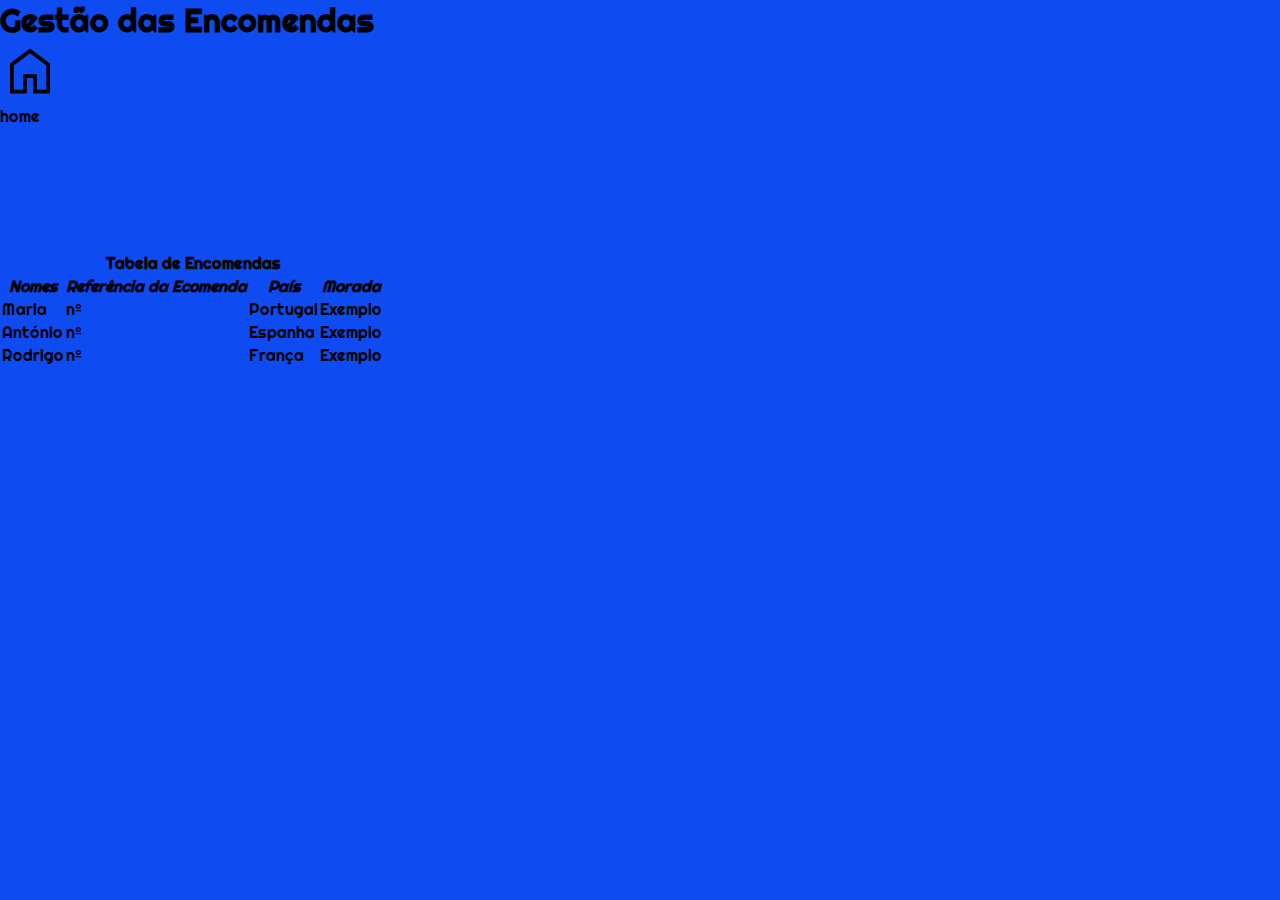
==== encomendas.html @ dda309da "new index" ====
<!DOCTYPE html>
<html>
<head>
    <meta charset="UTF-8">
    <meta name="viewport" content="width=device-width, initial-scale=1.0">
    <link rel="stylesheet" href="https://fonts.googleapis.com/css2?family=Material+Symbols+Outlined:opsz,wght,FILL,GRAD@20..48,100..700,0..1,-50..200" />
    <link rel="stylesheet" href="styles\style.css" />
    <title>
        home
    </title>
    </head>
    <body>
        <div class="FixedHeader">
            <h1>
                <p style="margin-right:10%;">
                    <h1>Gestão das Encomendas</h1>
            </h1>
        </div>
        <div class="sidebar">
            <div class="content">
                <span class="material-symbols-outlined" style="font-size:60px;">
                    home
                </span>
                <p>
                    home
                </p>
            </div>
        </div>
        <br><br><br><br><br><br>

        </p>


        <table>
            <caption><strong>Tabela de Encomendas</strong></caption>
            <tr>
                <th><i>Nomes</th>
                <th><i>Referência da Ecomenda</th>
                <th><i>País</th>
                <th><i>Morada</th>
                <th></th>
            </tr>
            <tr>
                <td>Maria</td>
                <td>nº</td>
                <td>Portugal</td>
                <td>Exemplo</td>
            </tr>
            <tr>
                <td>António</td>
                <td>nº</td>
                <td>Espanha</td>
                <td>Exemplo</td>
            </tr>
            <tr>
                <td>Rodrigo</td>
                <td>nº</td>
                <td>França</td>
                <td>Exemplo</td>
            </tr>
        </table>


    </body>
</html>
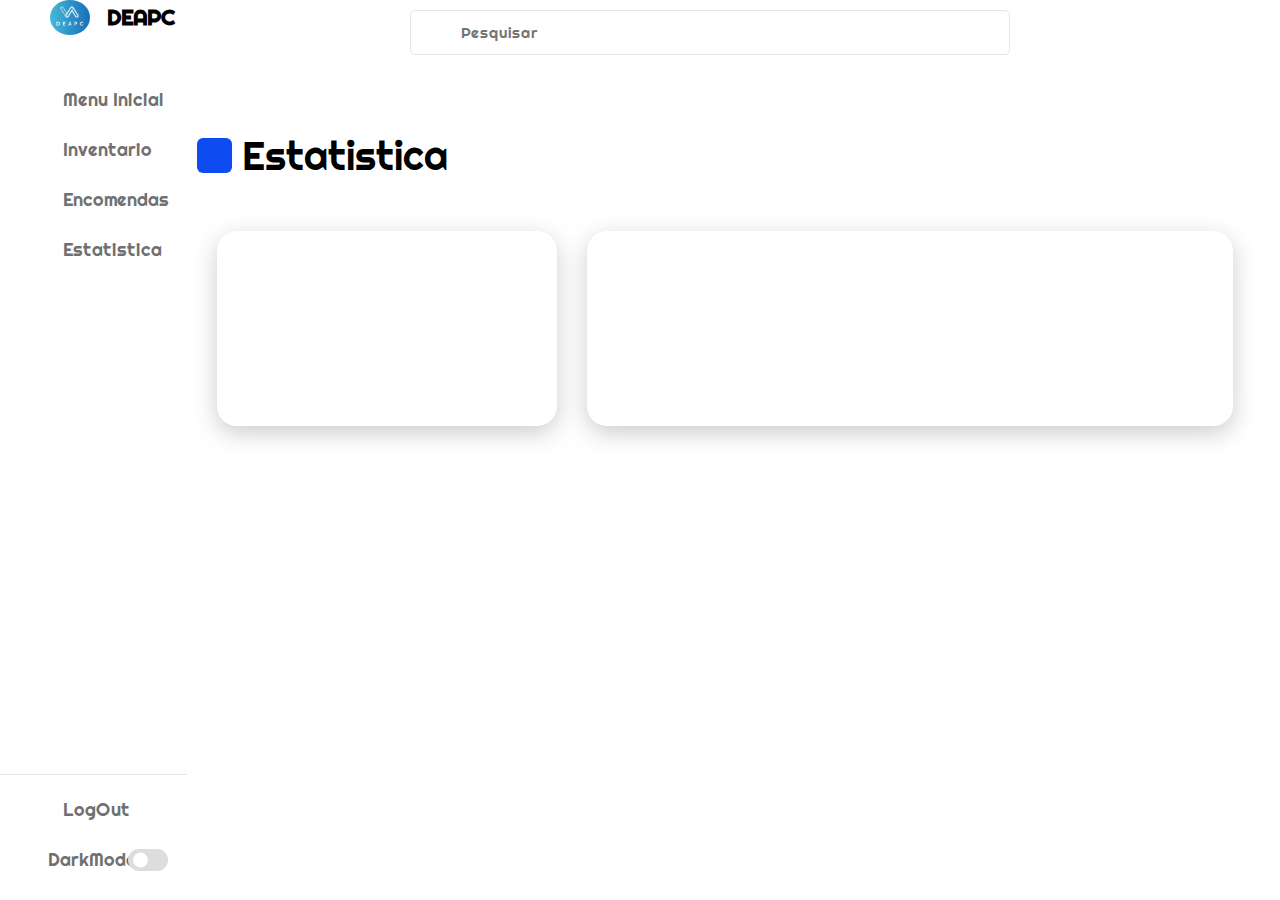
==== commit ef6dad46: "atualização" ====
--- a/encomendas.html
+++ b/encomendas.html
@@ -1,65 +1,104 @@
 <!DOCTYPE html>
-<html>
+<html lang=”pt”>
 <head>
-    <meta charset="UTF-8">
+    <meta charset="UTF-8" />
+    <meta http-equip="X-UA-Compatible" content="IE=edge">
     <meta name="viewport" content="width=device-width, initial-scale=1.0">
-    <link rel="stylesheet" href="https://fonts.googleapis.com/css2?family=Material+Symbols+Outlined:opsz,wght,FILL,GRAD@20..48,100..700,0..1,-50..200" />
-    <link rel="stylesheet" href="styles\style.css" />
-    <title>
-        home
-    </title>
-    </head>
-    <body>
-        <div class="FixedHeader">
-            <h1>
-                <p style="margin-right:10%;">
-                    <h1>Gestão das Encomendas</h1>
-            </h1>
+
+    <link rel="stylesheet" href="styles/style.css" />
+    <link rel="stylesheet" href="https://unicons.iconscout.com/release/v4.0.8/css/line.css">
+    <title> Painel </title>
+</head>
+<body>
+    <nav>
+        <div class="logo-nome">
+            <div class="imagem-logo">
+                <img src="imagens\logo.jpeg" alt="">
+            </div>
+            <span class="logo_nome">DEAPC</span>
         </div>
-        <div class="sidebar">
-            <div class="content">
-                <span class="material-symbols-outlined" style="font-size:60px;">
-                    home
-                </span>
-                <p>
-                    home
-                </p>
+
+        <div class="menu-items">
+            <ul class="nav-links">
+                <li>
+                    <a href="index.html">
+                        <i class="uil uil-estate"></i>
+                        <span class="link-nome">Menu Inicial</span>
+                    </a>
+                </li>
+                <li>
+                    <a href="stocks.html">
+                        <i class="uil uil-archive"></i>
+                        <span class="link-nome">Inventario</span>
+                    </a>
+                </li>
+                <li>
+                    <a href="encomendas.html">
+                        <i class="uil uil-coins"></i>
+                        <span class="link-nome">Encomendas</span>
+                    </a>
+                </li>
+                <li>
+                    <a href="estatistica.html">
+                        <i class="uil uil-chart-bar"></i>
+                        <span class="link-nome">Estatistica</span>
+                    </a>
+                </li>
+            </ul>
+            <ul class="logout-modo">
+                <li>
+                    <a href="#">
+                        <i class="uil uil-sign-out-alt"></i>
+                        <span class="link-nome">LogOut</span>
+                    </a>
+                </li>
+                <li class="mode">
+                    <a href="#">
+                        <i class="uil uil-moon"></i>
+                        <span class="link-nome">DarkMode</span>
+                    </a>
+
+                    <div class="mode-toggle">
+                        <span class="switch"></span>
+                    </div>
+                </li>
+            </ul>
+        </div>
+    </nav>
+    <section class="dashboard">
+        <div class="top">
+            <i class="uil uil-bars sidebar-toggle"></i>
+
+            <div class="search-box">
+                <i class="uil uil-search"></i>
+                <input type="text" placeholder="Pesquisar">
+
             </div>
+
+            <img src="imagens\perfil.png" alt="">
         </div>
-        <br><br><br><br><br><br>
+        <div class="conteudo">
+            <div class="overview">
+                <div class="titulo">
+                    <i class="uil uil-chart-bar"></i>
+                    <span class="texto">Estatistica</span>
+                </div>
+            </div>
 
-        </p>
+        </div>
 
+        <div class="graficos">
+            <div class="box">
+                <canvas id="myChart"></canvas>
+            </div>
+            <div class="box">
+                <canvas id="myChart2"></canvas>
+            </div>
 
-        <table>
-            <caption><strong>Tabela de Encomendas</strong></caption>
-            <tr>
-                <th><i>Nomes</th>
-                <th><i>Referência da Ecomenda</th>
-                <th><i>País</th>
-                <th><i>Morada</th>
-                <th></th>
-            </tr>
-            <tr>
-                <td>Maria</td>
-                <td>nº</td>
-                <td>Portugal</td>
-                <td>Exemplo</td>
-            </tr>
-            <tr>
-                <td>António</td>
-                <td>nº</td>
-                <td>Espanha</td>
-                <td>Exemplo</td>
-            </tr>
-            <tr>
-                <td>Rodrigo</td>
-                <td>nº</td>
-                <td>França</td>
-                <td>Exemplo</td>
-            </tr>
-        </table>
-
-
-    </body>
-</html>
+        </div>
+    </section>
+    <script src="scripts\script.js"></script>
+    <script src="https://cdn.jsdelivr.net/npm/chart.js"></script>
+    <script src="scripts\graficos.js"></script>
+</body>
+</html>--- a/styles/style.css
+++ b/styles/style.css
@@ -0,0 +1,533 @@
+@import url('https://fonts.googleapis.com/css2?family=Righteous&display=swap');
+
+
+* {
+    margin: 0;
+    padding: 0;
+    box-sizing: border-box; /*NAO ESQUECER * */
+    font-family: 'Righteous', cursive;
+}
+
+:root {
+    --primary-color: #0e4bf1;
+    --panel-color: #FFF;
+    --text-color: #000;
+    --black-light-color: #707070;
+    --border-color: #E6E5E5;
+    --toggle-color: #DDD;
+    --caixa1-color: #E0FFFF; /*CORES NORMAIS*/
+    --caixa2-color: #40E0D0;
+    --caixa3-color: #87CEEB;
+    --title-icon-color: #CCC;
+    --trans-05: all 0.5s ease;
+    --trans-03: all 0.3s ease;
+    --trans-03: all 0.2s ease;
+}
+
+body {
+    min-height: 100vh;
+}
+
+    body.dark {
+        --primary-color: #3a3b3c;
+        --panel-color: #242526;
+        --text-color: #CCC;
+        --black-light-color: #CCC;
+        --border-color: #4D4C4C;
+        --toggle-color: #FFF; /*CORES DARK MODE*/
+        --caixa1-color: #3a3b3c;
+        --caixa2-color: #3a3b3c;
+        --caixa3-color: #3a3b3c;
+        --title-icon-color: #FFF;
+    }
+
+nav {
+    position: fixed;
+    top: 0;
+    left: 0;
+    height: 100%;
+    width: calc(15% - 1px);
+    background-color: var(--panel-color);
+    border-right: 1px solid var(--border-color);
+    transition: var(--trans-05);
+}
+
+    nav.close {
+        width: 73px;
+    }
+
+    nav .logo-nome {
+        display: flex;
+        align-items: center;
+        margin-left: 25%;
+    }
+
+    nav .imagem-logo {
+        min-width: 45px;
+        display: flex;
+        justify-content: center;
+    }
+
+        nav .imagem-logo img {
+            width: 40px;
+            object-fit: cover; /*FORMATO DO LOGO*/
+            border-radius: 50%;
+        }
+
+    nav .logo-nome .logo_nome {
+        font-weight: 600;
+        font-size: 22px;
+        margin-left: 14px;
+        color: var(--text-color);
+        transition: var(--trans-05);
+    }
+
+    nav.close li a .logo_nome {
+        opacity: 0;
+        pointer-events: none;
+    }
+
+    nav .menu-items {
+        margin-top: 40px;
+        height: calc(100% - 90px);
+        display: flex;
+        flex-direction: column;
+        justify-content: space-between;
+    }
+
+.menu-items li {
+    list-style: none;
+}
+
+    .menu-items li a {
+        text-decoration: none;
+        display: flex;
+        height: 50px;
+        align-items: center;
+        position: relative;
+    }
+
+.nav-links li a:hover:before {
+    position: absolute;
+    content: "";
+    height: 5px;
+    width: 5px;
+    border-radius: 50%;
+    background-color: var(--primary-color);
+    left: -7px;
+}
+
+body.dark li a:hover:before {
+    background-color: var(--text-color);
+}
+
+body.dark{
+    background-color:var(--panel-color);
+}
+
+.menu-items li a i {
+    min-width: 25px;
+    display: flex;
+    height: 100%;
+    align-items: center;
+    justify-content: center;
+    font-size: 24px;
+    color: var(--black-light-color);
+    margin-left: 20%;
+}
+
+.menu-items li a .link-nome {
+    color: var(--black-light-color);
+    font-size: 18px;
+    font-weight: 400;
+    transition: var(--trans-05);
+}
+
+nav.close li a .link-nome {
+    opacity: 0;
+    pointer-events: none;
+}
+
+.nav-links li a:hover i,
+.nav-links li a:hover .link-nome {
+    color: var(--primary-color);
+}
+
+body.dark .nav-links li a:hover i,
+body.dark .nav-links li a:hover .link-nome {
+    color: var(--text-color);
+}
+
+.menu-items .logout-modo {
+    padding-top: 10px;
+    border-top: 1px solid var(--border-color);
+}
+
+.menu-items .mode {
+    display: flex;
+    align-items: center;
+    white-space: nowrap;
+}
+
+.menu-items .mode-toggle {
+    display: block;
+    position: absolute;
+    right: 20px;
+    min-width: 45px; /*POSIÇAO DO BOTAO DARKMODE CINZENTO*/
+    display: flex;
+    align-items: center;
+    justify-content: center;
+    cursor: pointer;
+}
+
+.mode-toggle .switch {
+    position: relative;
+    display: inline-block;
+    height: 22px; /*BOTAO DARKMODE FORMATO CINZENTO */
+    border-radius: 25px;
+    width: 40px;
+    background-color: var(--toggle-color);
+}
+
+.switch:before {
+    content: "";
+    position: absolute;
+    left: 5px;
+    top: 50%;
+    transform: translateY(-50%);
+    height: 15px;
+    width: 15px;
+    background-color: var(--panel-color);
+    border-radius: 50%;
+    transition: var(--trans-03);
+}
+
+body.dark .switch:before {
+    left: 20px;
+}
+
+.dashboard {
+    position: relative;
+    left: calc(15% - 5px);
+    right: 0%;
+    background-color: var(--panel-color);
+    min-height: 100vh;
+    width: calc(86% - 25px); /*BARRA DE CIMA */
+    padding: 10px;
+    transition: var(--trans-05);
+    margin: 0;
+}
+
+nav.close ~ .dashboard {
+    left: 73px;
+    width: calc(100% - 73px);
+}
+
+.dashboard .top {
+    display: flex;
+    top: 0;
+    padding: 10px 14px;
+    left: 15%;
+    position: fixed;
+    justify-content: space-between;
+    width: 84%;
+    background-color: var(--panel-color);
+    align-items: center;
+    transition: var(--trans-05);
+}
+
+nav.close ~ .dashboard .top {
+    left: 73px;
+    width: calc(100% - 73px);
+}
+
+.dashboard .top .sidebar-toggle {
+    font-size: 26px;
+    color: var(--text-color);
+    cursor: pointer;
+}
+
+.dashboard .top .search-box {
+    position: relative;
+    height: 45px;
+    max-width: 600px;
+    width: 100%;
+    margin: 0 30px;
+}
+
+.top .search-box input {
+    position: absolute;
+    border: 1px solid var(--border-color);
+    background-color: var(--panel-color);
+    height: 100%;
+    width: 100%;
+    padding: 0 25px 0 50px;
+    border-radius: 5px;
+    color: var(--text-color);
+    font-size: 15px;
+    font-weight: 400;
+    outline: none;
+}
+
+.top .search-box i {
+    position: absolute;
+    left: 15px;
+    z-index: 10;
+    top: 50%;
+    transform: translateY(-50%);
+    font-size: 22px;
+    color: var(--black-light-color);
+}
+
+.top img {
+    width: 40px;
+    border-radius: 50%;
+}
+
+.dashboard .conteudo {
+    padding-top: 50px;
+}
+
+.conteudo .titulo {
+    display: flex;
+    align-items: center;
+    margin: 70px 0 30px 0;
+}
+
+    .conteudo .titulo i {
+        position: relative;
+        height: 35px;
+        width: 35px;
+        background-color: var(--primary-color);
+        border-radius: 6px;
+        color: var(--title-icon-color);
+        display: flex;
+        align-items: center;
+        justify-content: center;
+        font-size: 24px;
+    }
+
+    .conteudo .titulo .texto {
+        font-size: 40px;
+        font-weight: 500;
+        color: var(--text-color);
+        margin-left: 10px;
+    }
+
+.conteudo .caixas {
+    display: flex;
+    align-items: center;
+    justify-content: space-between;
+    flex-wrap: nowrap;
+}
+
+.conteudo .caixas .caixa {
+    margin:5px;
+    padding: 15px 20px;
+    background-color: var(--caixa1-color);
+    width: calc(100% / 3 - 15px);
+    border-radius: 12px;
+    display: flex;
+    align-items: center;
+    flex-direction: column;
+    transition: var(--trans-05);
+}
+
+.caixas .caixa i {
+    font-size: 35px;
+    color: var(--text-color);
+}
+
+
+.caixas .caixa .texto {
+    white-space: nowrap;
+    font-size: 18px;
+    font-weight: 500;
+    color: var(--text-color);
+}
+
+.caixas .caixa .numero {
+    font-size: 40px;
+    font-weight: 500;
+    color: var(--text-color);
+}
+
+.caixas .caixa3 .numero {
+    color: greenyellow;
+}
+
+.caixas .caixa.caixa2 {
+    background-color: var(--caixa2-color);
+}
+
+.caixas .caixa.caixa3 {
+    background-color: var(--caixa3-color);
+}
+
+
+
+.graficos {
+    position: relative;
+    padding: 20px;
+    display: grid;
+    grid-template-columns: 1fr 2fr;
+    grid-gap: 30px;
+    min-height: 200px;
+}
+
+.graficos .box {
+    position: relative;
+    background: var(--panel-color);
+    padding: 20px;
+    max-width: 100%;
+    box-shadow: 0 7px 25px var(--title-icon-color);
+    border-radius: 20px;
+}
+
+
+/* RESPONSIVO*/
+@media (max-width: 1000px) {
+    .dashboard {
+        position: relative;
+        left: calc(15% - 5px);
+        right: 0%;
+        background-color: var(--panel-color);
+        min-height: 100vh;
+        width: calc(86% - 25px); /*BARRA DE CIMA */
+        padding: 10px;
+        transition: var(--trans-05);
+        margin: 0;
+    }
+
+    .conteudo .caixas{
+        display: block;
+        width: 100%;
+    }
+        .conteudo .caixas .caixa {
+            width: 100%;
+        }
+    nav {
+        width: 73px;
+    }
+
+        nav.close {
+            width: 250px;
+        }
+
+        nav .logo_nome {
+            opacity: 0;
+            pointer-events: none;
+        }
+
+        nav.close .logo_nome {
+            opacity: 1;
+            pointer-events: auto;
+        }
+
+        nav li a .link-nome {
+            opacity: 0;
+            pointer-events: none;
+        }
+
+        nav.close li a .link-nome {
+            opacity: 1;
+            pointer-events: auto;
+        }
+
+        nav ~ .dashboard {
+            left: 73px;
+            width: calc(100% - 73px);
+        }
+
+        nav.close ~ .dashboard {
+            left: 250px;
+            width: calc(100% - 250px);
+        }
+
+        nav ~ .dashboard .top {
+            left: 73px;
+            width: calc(100% - 73px);
+        }
+
+        nav.close ~ .dashboard .top {
+            left: 250px;
+            width: calc(100% - 250px);
+        }
+
+    .graficos {
+        grid-template-columns: 1fr;
+        height: auto;
+    }
+}
+
+@media (max-width: 780px) {
+    .conteudo .caixas .caixa {
+        width: 100%;
+    }
+
+    .graficos {
+        width: calc(100% / 2 - 15px);
+        margin-top: 15px;
+    }
+
+}
+
+@media (max-width: 560px) {
+    .conteudo .caixas .caixa {
+        width: 100%;
+    }
+}
+
+@media (max-width: 500px) {
+    nav {
+        width: 73px;
+    }
+
+        nav .logo_nome {
+            opacity: 0;
+            pointer-events: none;
+        }
+
+        nav.close .logo_nome {
+            opacity: 1;
+            pointer-events: auto;
+        }
+
+        nav li a .link-nome {
+            opacity: 0;
+            pointer-events: none;
+        }
+
+        nav.close li a .link-nome {
+            opacity: 1;
+            pointer-events: auto;
+        }
+
+        nav ~ .dashboard {
+            left: 73px;
+            width: calc(100% - 73px);
+        }
+
+        nav.close ~ .dashboard {
+            left: 73px;
+            width: calc(100% - 73px);
+        }
+
+        nav ~ .dashboard .top {
+            left: 73px;
+            width: calc(100% - 73px);
+        }
+
+        nav.close ~ .dashboard .top {
+            left: 73px;
+            width: calc(100% - 73px);
+        }
+
+    .graficos {
+        left: 73px;
+        width: calc(100% - 73px);
+    }
+    .conteudo .caixas .caixa {
+        width: 100%;
+    }
+}
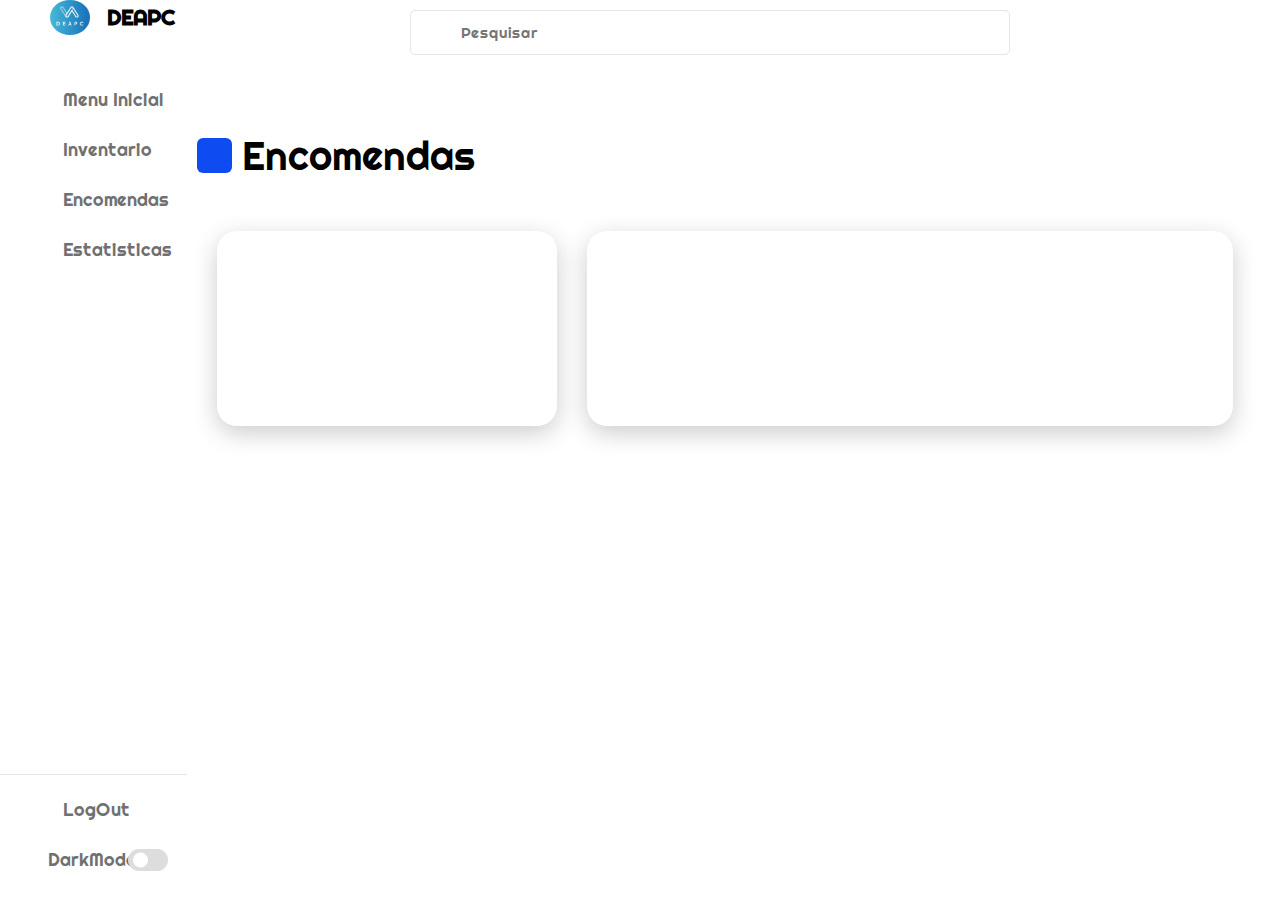
==== commit 56b46baf: "Atualização" ====
--- a/encomendas.html
+++ b/encomendas.html
@@ -41,7 +41,7 @@
                 <li>
                     <a href="estatistica.html">
                         <i class="uil uil-chart-bar"></i>
-                        <span class="link-nome">Estatistica</span>
+                        <span class="link-nome">Estatisticas</span>
                     </a>
                 </li>
             </ul>
@@ -80,8 +80,8 @@
         <div class="conteudo">
             <div class="overview">
                 <div class="titulo">
-                    <i class="uil uil-chart-bar"></i>
-                    <span class="texto">Estatistica</span>
+                    <i class="uil uil-coins"></i>
+                    <span class="texto">Encomendas</span>
                 </div>
             </div>
 
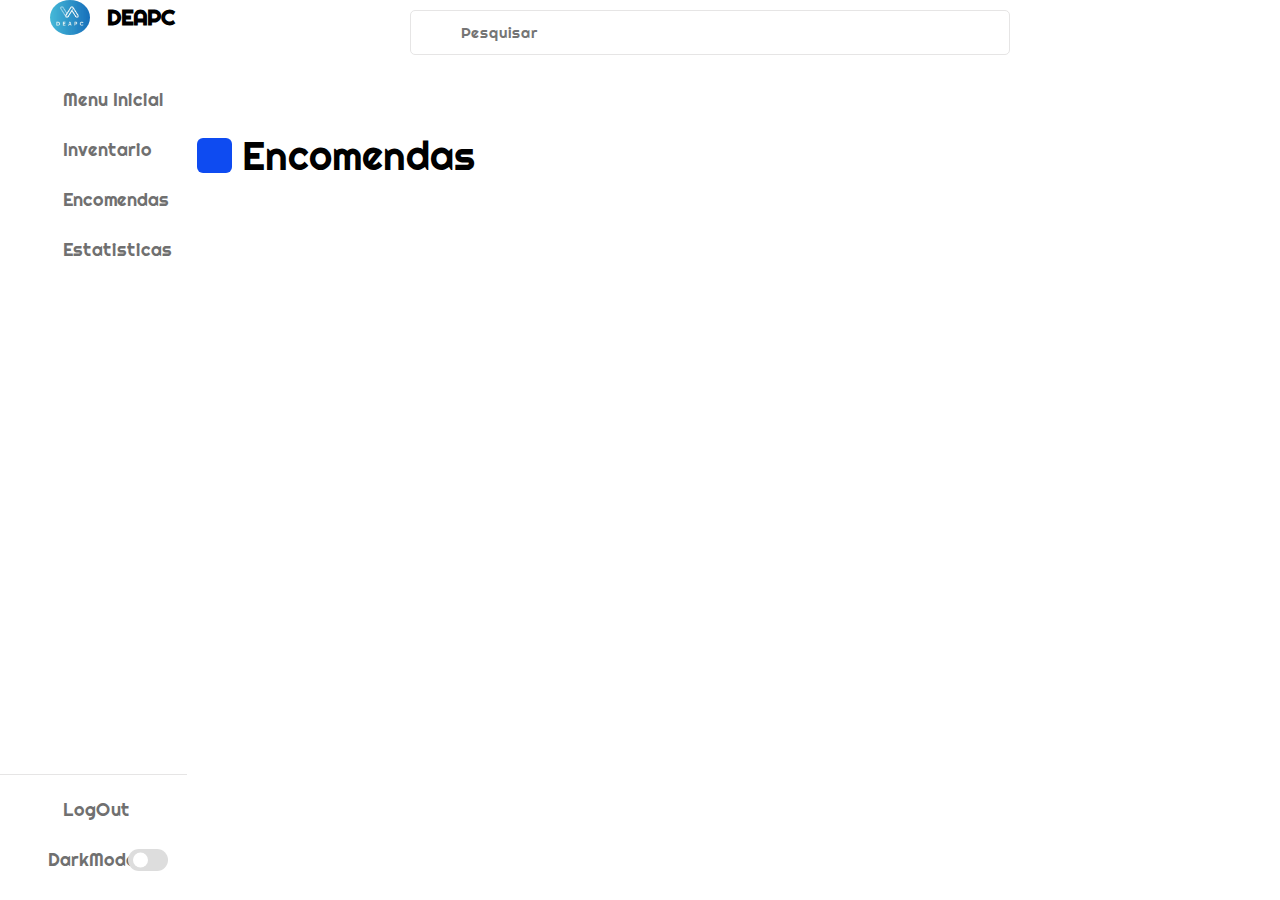
==== commit c18b5ea3: "Pre-Atualização" ====
--- a/encomendas.html
+++ b/encomendas.html
@@ -7,7 +7,7 @@
 
     <link rel="stylesheet" href="styles/style.css" />
     <link rel="stylesheet" href="https://unicons.iconscout.com/release/v4.0.8/css/line.css">
-    <title> Painel </title>
+    <title> Painel Encomendas</title>
 </head>
 <body>
     <nav>
@@ -65,6 +65,7 @@
             </ul>
         </div>
     </nav>
+
     <section class="dashboard">
         <div class="top">
             <i class="uil uil-bars sidebar-toggle"></i>
@@ -87,13 +88,7 @@
 
         </div>
 
-        <div class="graficos">
-            <div class="box">
-                <canvas id="myChart"></canvas>
-            </div>
-            <div class="box">
-                <canvas id="myChart2"></canvas>
-            </div>
+        
 
         </div>
     </section>
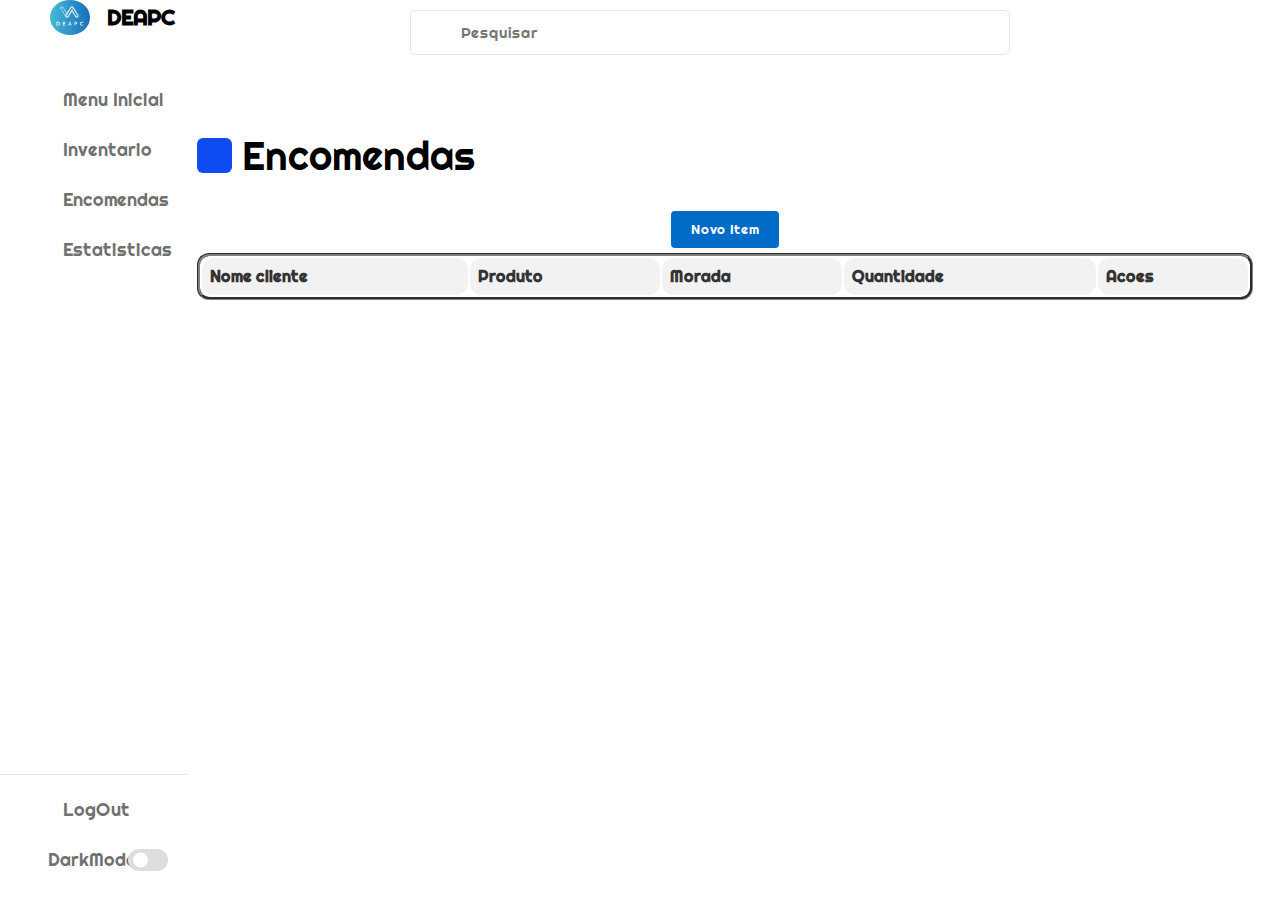
==== commit a0528e41: "Atualização js,css,html" ====
--- a/encomendas.html
+++ b/encomendas.html
@@ -7,6 +7,7 @@
 
     <link rel="stylesheet" href="styles/style.css" />
     <link rel="stylesheet" href="https://unicons.iconscout.com/release/v4.0.8/css/line.css">
+    <link rel="stylesheet" href="styles\encomendas.css">
     <title> Painel Encomendas</title>
 </head>
 <body>
@@ -85,15 +86,36 @@
                     <span class="texto">Encomendas</span>
                 </div>
             </div>
-
-        </div>
-
-        
-
+            <div id="form-container" action="scripts/data.php">
+                <button class="button" style="margin-bottom:5px" onclick="showWindow()">Novo Item</button>
+                <form id="item-form">
+                    <label for="item-name">Nome do Cliente:</label>
+                    <input type="text" id="item-name" required>
+                    <label for="item-produto">Produto:</label>
+                    <input type="text" id="item-produto" required>
+                    <label for="item-morada">Morada:</label>
+                    <input type="text" id="item-morada" required>
+                    <label for="item-quantity">Quantidade:</label>
+                    <input type="number" id="item-quantity" required>
+                    <label for="item-preço">Preço:</label>
+                    <input type="number" id="item-preço" required>
+                    <button type="submit">Adicionar Item</button>
+                    <button id="fechar-janela">Fechar</button>
+                </form>
+            </div>
+            <table class="table" id="item-table">
+                <tr>
+                    <th>Nome do Item</th>
+                    <th>Quantidade</th>
+                    <th>Produto</th>
+                    <th>Morada</th>
+                    <th>Admin</th>
+                </tr>
+            </table>
         </div>
     </section>
-    <script src="scripts\script.js"></script>
-    <script src="https://cdn.jsdelivr.net/npm/chart.js"></script>
-    <script src="scripts\graficos.js"></script>
+    <script src="scripts\script.js" defer></script>
+    <script src="scripts\encomendas.js" defer></script>
+
 </body>
 </html>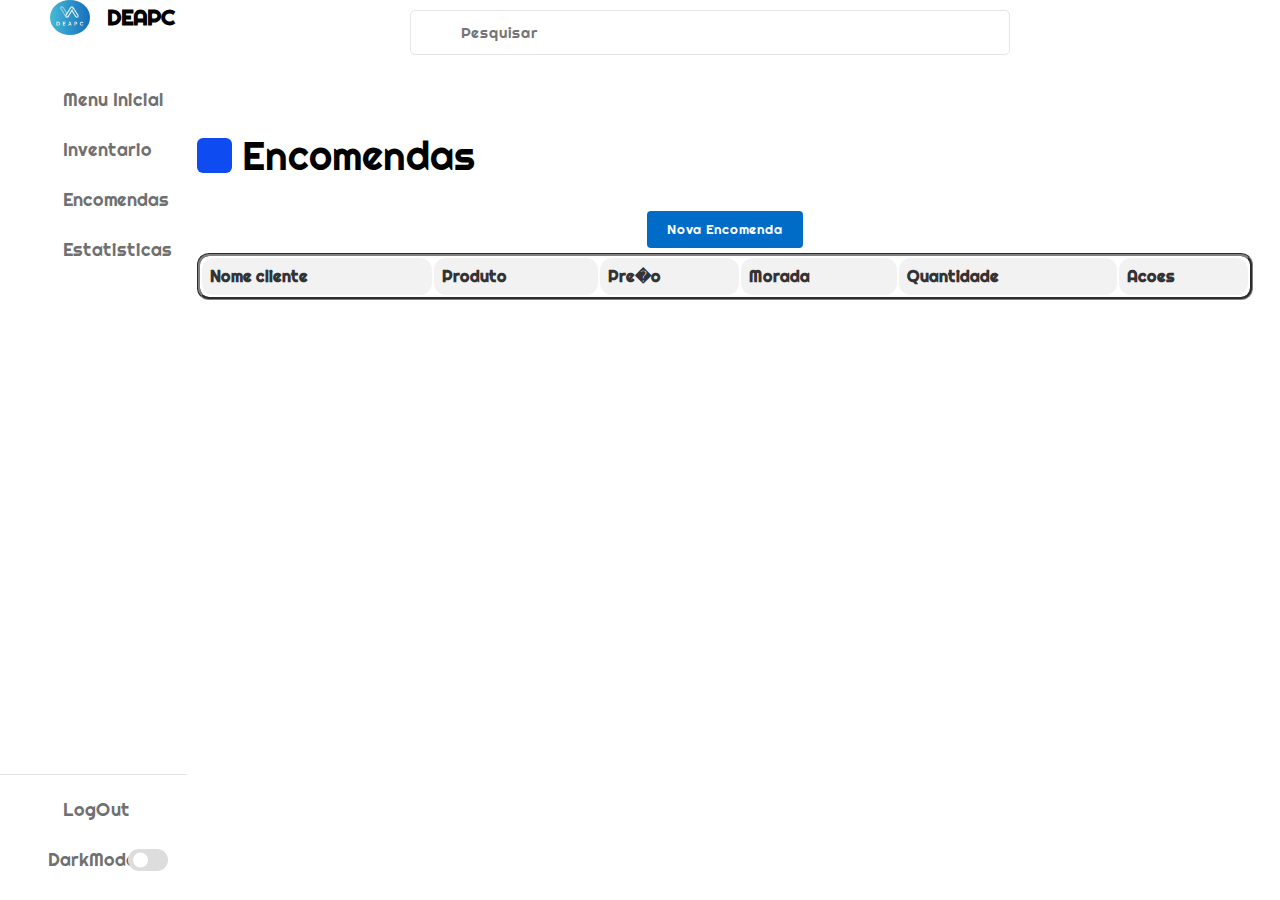
==== commit a2479a6f: "x" ====
--- a/encomendas.html
+++ b/encomendas.html
@@ -8,6 +8,7 @@
     <link rel="stylesheet" href="styles/style.css" />
     <link rel="stylesheet" href="https://unicons.iconscout.com/release/v4.0.8/css/line.css">
     <link rel="stylesheet" href="styles\encomendas.css">
+    <link rel="stylesheet" href="https://fonts.googleapis.com/css2?family=Material+Symbols+Outlined:opsz,wght,FILL,GRAD@20..48,100..700,0..1,-50..200" />
     <title> Painel Encomendas</title>
 </head>
 <body>
@@ -22,7 +23,7 @@
         <div class="menu-items">
             <ul class="nav-links">
                 <li>
-                    <a href="index.html">
+                    <a href="paginainicial.php">
                         <i class="uil uil-estate"></i>
                         <span class="link-nome">Menu Inicial</span>
                     </a>
@@ -87,7 +88,7 @@
                 </div>
             </div>
             <div id="form-container" action="scripts/data.php">
-                <button class="button" style="margin-bottom:5px" onclick="showWindow()">Novo Item</button>
+                <button class="button" style="margin-bottom:5px" onclick="showWindow()">Nova Encomenda</button>
                 <form id="item-form">
                     <label for="item-name">Nome do Cliente:</label>
                     <input type="text" id="item-name" required>
@@ -98,7 +99,7 @@
                     <label for="item-quantity">Quantidade:</label>
                     <input type="number" id="item-quantity" required>
                     <label for="item-preço">Preço:</label>
-                    <input type="number" id="item-preço" required>
+                    <input type="number" id="item-preco" required>
                     <button type="submit">Adicionar Item</button>
                     <button id="fechar-janela">Fechar</button>
                 </form>
@@ -118,4 +119,4 @@
     <script src="scripts\encomendas.js" defer></script>
 
 </body>
-</html>+</html>
